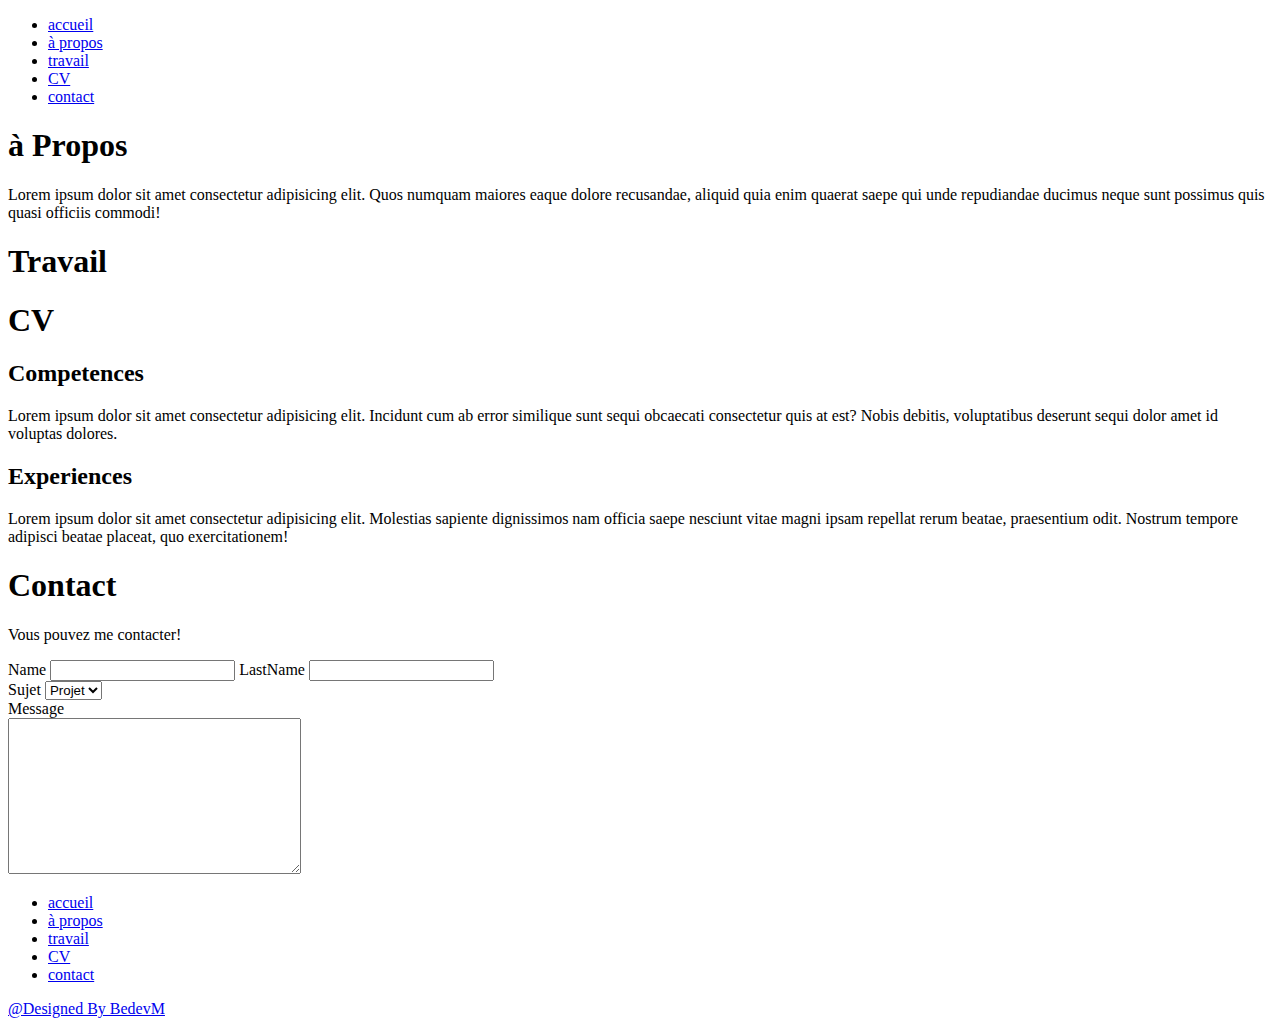
==== Documents/Projet HTML/index.html @ 32e48d07 "HTML Update" ====
<!DOCTYPE html>
<html lang="en">
<head>
    <meta charset="UTF-8">
    <meta name="viewport" content="width=device-width, initial-scale=1.0">
    <title>Projet HTML</title>
</head>
<body>
    <header>
        <ul>
            <li><a href="#accueil">accueil</a></li>
            <li><a href="#apropos">à propos</a></li>
            <li><a href="#travail">travail</a></li>
            <li><a href="#cv">CV</a></li>
            <li><a href="#contact">contact</a></li>
        </ul>
    </header>
    <main>
        <section id="apropos">
            <h1>à Propos</h1>
            <p>Lorem ipsum dolor sit amet consectetur adipisicing elit. Quos numquam maiores eaque dolore recusandae, aliquid quia enim quaerat saepe qui unde repudiandae ducimus neque sunt possimus quis quasi officiis commodi!</p>
        </section>
        <section id="travail">
            <h1>Travail</h1>
            
        </section>
        <section id="cv">
            <h1>CV</h1>
            <h2>Competences</h2>
            <p>
                Lorem ipsum dolor sit amet consectetur adipisicing elit. Incidunt cum ab error similique sunt sequi obcaecati consectetur quis at est? Nobis debitis, voluptatibus deserunt sequi dolor amet id voluptas dolores.
            </p>
            <h2>Experiences</h2>
            <p>
                Lorem ipsum dolor sit amet consectetur adipisicing elit. Molestias sapiente dignissimos nam officia saepe nesciunt vitae magni ipsam repellat rerum beatae, praesentium odit. Nostrum tempore adipisci beatae placeat, quo exercitationem!
            </p>
        </section>
        <section id="contact">
            <h1>Contact</h1>
            <p>Vous pouvez me contacter!</p>
            <form action="">
                <div><label for="name">Name</label>
                    <input type="text">
                    <label for="name">LastName</label>
                    <input type="text"></div>
                <div>
                    <label for="sujet">Sujet</label>
                    <select name="sujet" id="">
                        <option value="Projet">Projet</option>
                        <option value="avis">avis</option>
                    </select>
                </div>
                <div>
                    <label for="message">Message</label> <br>
                    <textarea name="message" id="" cols="34" rows="10"></textarea>
                </div>
            </form>
        </section>
    </main>
    <footer>
        <ul>
            <li><a href="#">accueil</a></li>
            <li><a href="#apropos">à propos</a></li>
            <li><a href="#travail">travail</a></li>
            <li><a href="#cv">CV</a></li>
            <li><a href="#contact">contact</a></li>
        </ul>
        <p><a href="mailto:mohamed.diallo.etu@gmail.com">@Designed By BedevM</a></p>
    </footer>
</body>
</html>
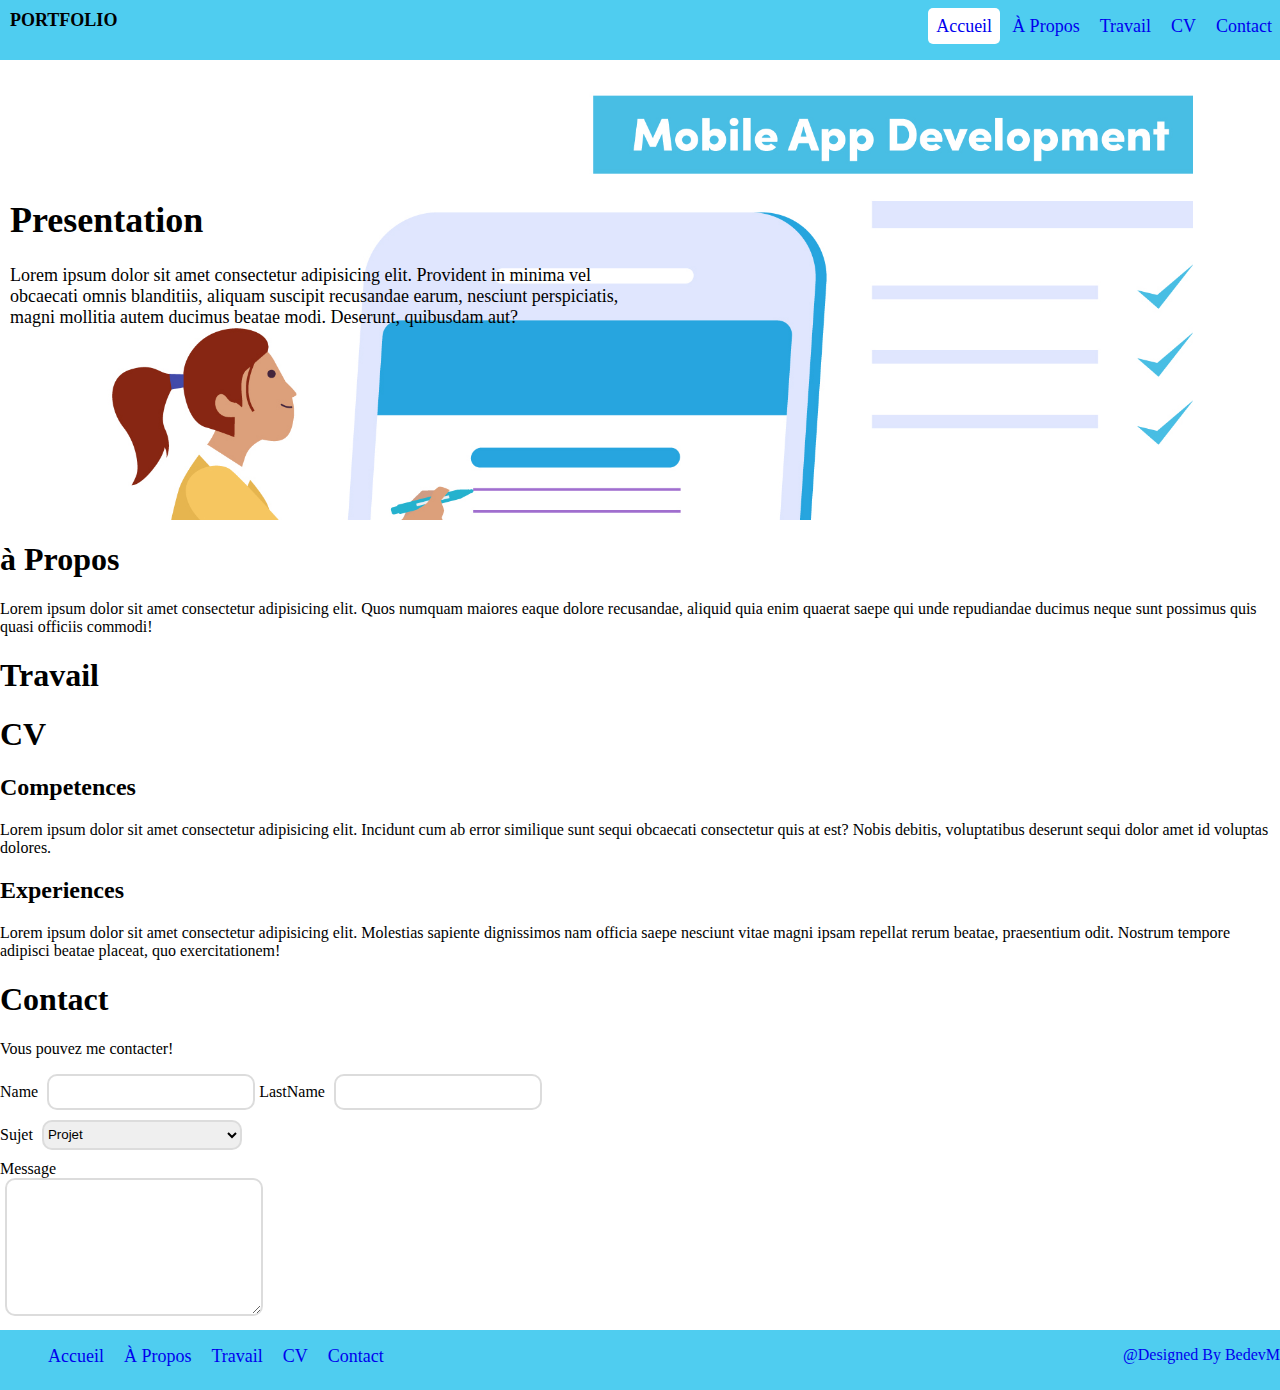
==== commit fe8f5205: "stylle css" ====
--- a/Documents/Projet HTML/index.html
+++ b/Documents/Projet HTML/index.html
@@ -3,19 +3,31 @@
 <head>
     <meta charset="UTF-8">
     <meta name="viewport" content="width=device-width, initial-scale=1.0">
+    <link rel="stylesheet" href="style.css">
     <title>Projet HTML</title>
 </head>
 <body>
     <header>
+       <div class="nav">
+        <p class="logo">Portfolio</p>
         <ul>
-            <li><a href="#accueil">accueil</a></li>
+            <li class="active"><a href="#accueil">accueil</a></li>
             <li><a href="#apropos">à propos</a></li>
             <li><a href="#travail">travail</a></li>
             <li><a href="#cv">CV</a></li>
             <li><a href="#contact">contact</a></li>
         </ul>
+       </div>
+      
     </header>
     <main>
+        <div class="banner">
+            <div class="presentation">
+                <h1>Presentation</h1>
+                <p>Lorem ipsum dolor sit amet consectetur adipisicing elit. Provident in minima vel obcaecati omnis blanditiis, aliquam suscipit recusandae earum, nesciunt perspiciatis, magni mollitia autem ducimus beatae modi. Deserunt, quibusdam aut?</p>
+            </div>
+            <div></div>
+       </div>
         <section id="apropos">
             <h1>à Propos</h1>
             <p>Lorem ipsum dolor sit amet consectetur adipisicing elit. Quos numquam maiores eaque dolore recusandae, aliquid quia enim quaerat saepe qui unde repudiandae ducimus neque sunt possimus quis quasi officiis commodi!</p>
--- a/Documents/Projet HTML/style.css
+++ b/Documents/Projet HTML/style.css
@@ -0,0 +1,98 @@
+body {
+    font-family: roboto;
+    padding: 0;
+    margin: 0;
+}
+footer {
+    display: flex;
+    flex-direction: row;
+    text-align: center;
+    justify-content: space-between;
+}
+footer ul p{
+    display: inline;
+}
+.banner {
+    background-image: url('assets/262517-P5AAPC-731.jpg');
+    background-attachment: fixed;
+    background-size: cover;
+    background-repeat: no-repeat;
+    height: 500px;
+    display: flex;
+    flex-direction: row;
+    padding: 10px;
+}
+.banner div{
+    width: 50%; 
+    align-content: center;
+    font-size: large;
+}
+header, footer{
+    background-color: #4fcdf0;
+    padding: 0;
+    height: 60px;
+    
+}
+header {
+    width: 100%;
+    position: fixed;
+}
+.nav {
+    display: flex;
+    flex-direction: row;
+    text-align: center;
+    justify-content: space-between;
+    
+}
+.nav p,ul {
+    display: inline;
+}
+.nav p{
+    padding: px;
+}
+.logo {
+    text-transform: uppercase;
+    font-size: large;
+    font-weight: bold;
+    margin: 10px 0 10px 10px;
+    text-align: center;
+}
+
+ul li{
+    list-style: none;
+    display: inline;
+    font-size: 18px;
+    padding: 8px;
+}
+
+ul .active {
+    background-color: #fff;
+    border-radius: 5px;
+}
+li:hover {
+    background-color: azure;
+    color: black;
+}
+a{
+    text-decoration: none;
+    text-transform: capitalize;
+}
+
+form div {
+    margin-bottom: 10px;
+}
+
+form input, select {
+    height: 30px;
+    width: 200px;
+    border:2px solid gainsboro;
+    border-radius: 10px;
+    margin-left: 5px;
+}
+form textarea{
+    height: 130px;
+    width: 250px;
+    border:2px solid gainsboro;
+    border-radius: 10px;
+    margin-left: 5px;
+}
